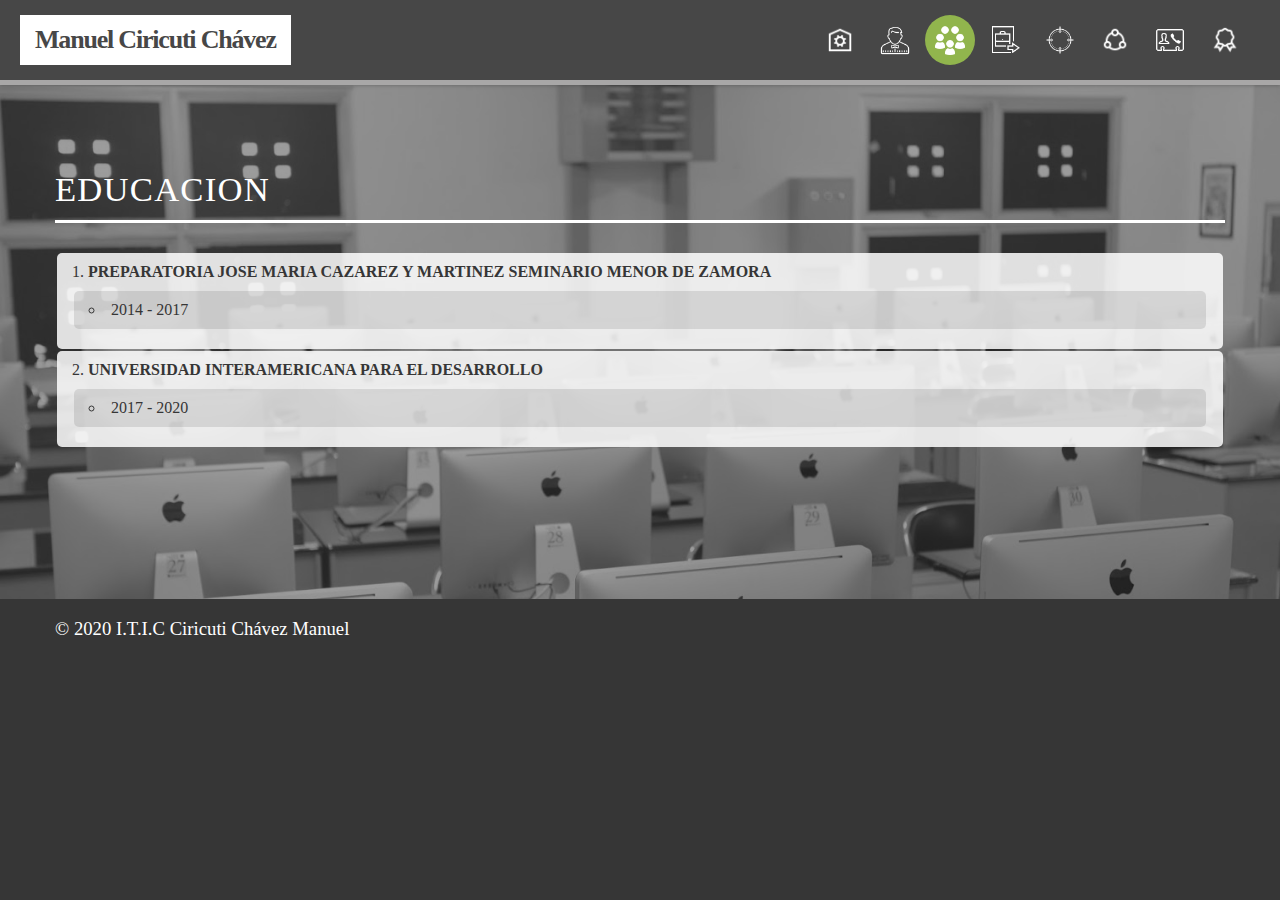
==== pendidikan.html @ 87fcdb76 "Add files via upload" ====
<!DOCTYPE html PUBLIC "-//W3C//DTD XHTML 1.0 Transitional//EN" "http://www.w3.org/TR/xhtml1/DTD/xhtml1-transitional.dtd">
<html xmlns="http://www.w3.org/1999/xhtml">
<head>
<meta http-equiv="Content-Type" content="text/html; charset=utf-8" />
<link rel="stylesheet" type="text/css" href="style.css"/>
<title>Manuel Ciricuti Chávez</title>
</head>

<body>
<header>
	<div class="header">
		<div class="logo">
			<h1><a href="index.html">Manuel Ciricuti Chávez</a></h1>
		</div>
		<div class="menu">
			<ul>
				<li>
					<a href="index.html">
						<img src="ikon/home.png"/>
					</a>
					<label>INICIO</label>
				</li>
				<li>
					<a href="profil.html">
						<img src="ikon/profil.png"/>
					</a>
					<label>PERFIL</label>
				</li>
				<li>
					<a href="pendidikan.html" class="act">
						<img src="ikon/pend.png"/>
					</a>
				</li>
				<li>
					<a href="pengalaman.html">
						<img src="ikon/exp.png"/>
					</a>
					<label>CURSOS</label>
				</li>
				<li>
					<a href="skill.html">
						<img src="ikon/skill.png"/>
					</a>
					<label>HERRAMIENTAS</label>
				</li>
				<li>
					<a href="social.html">
						<img src="ikon/sc.png"/>
					</a>
					<label>SOCIAL</label>
				</li>
				<li>
					<a href="kontak.html">
						<img src="ikon/kontak.png"/>
					</a>
					<label>CONTACTO</label>
				</li>
				<li>
					<a href="sertifikat.html">
						<img src="ikon/cert.png"/>
					</a>
				</li>
			</ul>
		</div>
	</div>
</header>
<section id="pendidikan" bgcolor="#fff">
	<div class="putih">
		<div class="badan">
			<div class="judul">
				<h2><span>EDUCACION</span></h2>
			</div>
			<div class="isi">
				<ol>
					<li>
						<label>PREPARATORIA JOSE MARIA CAZAREZ Y MARTINEZ SEMINARIO MENOR DE ZAMORA</label>
						<ul>
							<li>2014 - 2017</li>
						</ul>
					</li>
					<li>
						<label>UNIVERSIDAD INTERAMERICANA PARA EL DESARROLLO</label>
						<ul>
							<li>2017 - 2020</li>
						</ul>
					</li>
					<!-- Esto es un comentario 
					<li>
						<label>SMK Komputer Karanganyar</label>
						<ul>
							<li>Teknik Komputer & Jaringan</li>
							<li>2013-2016</li>
						</ul>
					</li>
					<li>
						<label>Universitas Amikom Yogyakarta</label>
						<ul>
							<li>S1 Informatika</li>
							<li>2016-Sekarang</li>
						</ul>
					</li> -->
				</ol>
			</div>
		</div>
	</div>
</section>
<footer>
	<div class="badan">
		<h3>&copy; 2020 I.T.I.C Ciricuti Chávez Manuel</h3>
	</div>
</footer>
</body>
</html>
---- style.css ----
body {
	background:#363636;
	color:#fff;
	margin:0;
	font-family:"Segoe UI";
	overflow:auto;
	min-width: 1280px;
}

header {
	padding-bottom: 20px;
}
textarea {
	font-family:"Segoe UI";
	height: 207px;
	resize: none;
	text-align: justify;
}
h2 {
	letter-spacing: 1.2px;
	font-weight: 400;
	font-size: 26pt;
}
body::-webkit-scrollbar {
	width: 0.5em;
}
body::-webkit-scrollbar-track {
	-webkit-box-shadow: inset 0 0 6px rgba(0,0,0,0.1);
}
body::-webkit-scrollbar-thumb {
	background-color: #91B54D;
	border-radius: 50px;
}
.header {
	position: fixed;
	z-index: 999;
	color: #474747;
	background: #474747;
	border-bottom: 5px solid #a8a7a7;
	right:0;
	left: 0;
	padding: 15px 20px;
	box-shadow: 0 0 4px rgba(0,0,0,0.3);	
}
@keyframes logo {
	0% {
		transform: translateX(-400px);
		opacity: 0;
	}
	100% {
		opacity: 1;
	}
}
.header .logo {
	float: left;
	animation: logo 0.2s ease;
}

.header .logo h1 {
	margin: 0;
	font-weight: 600;
	padding: 0;
	font-size: 26px;
	line-height: 1;
	letter-spacing: -1.2px;
}
.header .logo h1 a {
	color: inherit;
	background: #fff;
	padding: 12px 15px;
	display: block;
	text-decoration: none;
	transition: color 0.2s ease-in-out, background 0.4s ease-in-out;
}
.header .logo h1 a:hover {
	background: #91B54D;
	color: #fff
}
.header .menu {
	float: right;
}

.header .menu  ul {
	margin: 0;
	padding: 0;
	margin-right: 10px;
}
@keyframes menu {
	0%{
		transform: scale(0);
	}
	100%{
		transform: scale(1);
	}
}
.header .menu ul li {
	list-style:none;
	transition: all 0.3s ease-in-out;
	float: left;
	margin-left: 5px;
	animation: menu 0.5s ease
}
.header .menu ul li a img {
	width: 30px;
	transition: all 0.2s ease;
}
.header .menu ul li a {
	padding: 10px;
	display: block;
	text-decoration: none;
	color: #fff;
	line-height: 1;
	border-radius: 100px;
	transition: background 0.3s ease-in-out;
}
.header .menu ul li:hover a,.header .menu ul li .act {
	color: #000;
	background: #91B54D;
}
.header .menu ul li label {
	padding: 5px 10px;
	position: absolute;
	background:transparent;
	margin-top: -40px;
	border-radius: 3px;
	font-size: 0;
	transition: all 0.1s ease-in-out;
	margin-left: 55px;
	color: #fff;
}
.header .menu ul li:hover label {
	background:#91B54D;
	font-size: inherit;
}
.header .menu ul li:hover label:hover {
	display: none;
}
section {
    padding: 150px 0;
    position: relative;
}
.imgdepan {
	width: 100%;
    height: auto;
    vertical-align: middle;
}
@keyframes joo {
	0%{
		transform: translateY(-140%);
		opacity: 0;
	}
	100% {
		transform: translateY(-50%);
		opacity: 1;
	}
}
.intro {
    width: 100%;
    margin: 0;
    padding: 0;
    left: 0;
    bottom: auto;
    right: auto;
    top: 50%;
    text-align: left;
    transform: translateY(-50%);
    position: absolute;
    z-index: 10;
    line-height: 1;
    animation: joo 0.5s ease;
}
.badan {
	width: 1170px;
	margin-right: auto;
    margin-left: auto;
}
.caption {
	max-width: 610px;
}


.intro-nama {
	color: #fff;
    margin: 0 0 10px;
    font-size: 3.25em;
    font-weight: 600;
    line-height: normal;
}
@keyframes barr {
	0%
	{
		width: 0;
	}
	100% {
		width: 100%;
	}
}
.intro-nama::after {
    content: '';
    background-color: #ffffff;
    display: block;
    height: 3px;
    margin: 0.325em 0 0.5em 0;
    width: 100%;
    animation: barr 1s ease;
    transition: all 0.2s ease-in-out;
}
.intro-nama:hover::after {
    width: 40%;
}
.intro-tentang {
    font-size: 1em;
    margin-bottom: 40px;
    line-height: 26px;
    text-transform: uppercase;
    font-weight: 600;
    letter-spacing: 0.25em;
}

.tombol {
	border:2px solid #fff;
	text-transform: uppercase;
	letter-spacing: 4px;
	font: 600 17px Arial;;
	transition: all 0.2s ease-in-out;
	border-radius: 3px;
	cursor: pointer;
	float: left;
	width: 200px;
	height: 40px;
	background: white
}
.tombol:hover {
	border-color: #91B54D
}
.tombol .bar {
	width: 0px;
	height: 40px;
	background: #91B54D;
	transition: width 0.2s ease-in-out
}
.tombol:hover .bar {
	width: 200px;
}
.tombol a {
	display: block;
	position: absolute;
	text-align: center;
	margin-top: -40px;
	width: 200px;
	height: 28px;
	padding-top: 12px;
	text-decoration: none;
	color: #363636;
	transition: color 0.1s ease-in-out
}
.tombol:hover a {
	color: #fff;
}
.tombol.mati {
	background: transparent;
	margin-left: 10px;
}
.tombol.mati a{
	color: #fff
}
.tombol.mati:hover a {
	color: #91B54D
}
.tombol.mati .bar {
	background: transparent;
}
#home {
	padding-bottom: 0;
	padding-top: 0;
	background: linear-gradient(45deg, #474747, #363636 100%);
	animation: putih 1s ease
}
#home img {
	opacity: 0.5;
}
#profil {
	padding: 55px 0 70px;
	border-bottom: 10px solid rgba(255,255,255,0.9);
	border-top: 10px solid rgba(0,0,0,0.2);
	background: url(prfbg.jpg) fixed;
	background-size: cover;	
	color: #474747;
}
@keyframes scf {
	0% {
		transform: rotate(-80deg);
		opacity: 0;
		border-radius: 100%;
	}
	100% {
		transform: rotate(0deg);
		opacity: 1
	}
}
#profil .badan img {
	border-radius: 100%;
	border:7px solid #fff;
	transition: all 0.3s ease-in-out;
	animation: scf 0.5s ease
}
#profil .badan img:hover {
	border-color:#676767;
}
#profil .badan {
	height: 300px;
	margin-right: auto;
	margin-left: auto;
}
#profil .badan .foto {
	float: left;
}
#profil .badan .info {
	float: left;
}
#profil .badan .info h3 {
	margin: 0;
	font-weight: 600;
	font-size: 24px;
	padding: 15px 25px;
}
#profil .badan .info h3 span {
	float: left;
}
#profil .badan .info h3 span::after {
    content: '';
    background-color: #474747;
    display: block;
    height: 3px;
    margin: 0.325em 0 0.5em 0;
    width: 100%;
    transition: all 0.2s ease-in-out;
}
#profil .badan .info h3 span:hover::after {
    width: 40%;
}

#profil td {
	margin:0;
}
#profil ul {
	margin:0 25px;
	padding:0;
	list-style: none;
}
#profil ul li {
	padding: 5px 0
}
#profil .kdw {
	text-transform: uppercase;
	font-weight: 600;
}

#pendidikan {
	background: url(exper.jpg) fixed;
	background-size: cover;	
	color:#363636;
	padding: 0;
}
@keyframes putih {
	0%{
		background: #474747;
	}
}
#pendidikan .putih {
	padding: 150px 0;
	background: rgba(57,57,57,0.5);
	animation: putih 1s ease
}
#pengalaman {
	background-color: #fff;
	color:#363636;
}
#pendidikan .judul h2,#pengalaman .judul h2,#kontak .judul h2 {
	margin: 0;
}
#pendidikan .judul h2 {
	color: #fff;
}
#pendidikan .judul h2 span::after {
	background: #fff;
}
.judul h2 span::after {
    content: '';
    background-color: #363636;
    display: block;
    height: 3px;
    margin: 0.325em 0 0.5em 0;
    animation: barr 1s ease;
    width: 100%;
    transition: all 0.2s ease-in-out;
}
.judul h2 span:hover::after {
    width: 40%;
}
#kontak .judul h2 span::after,#social .judul h2 span::after {
    content: '';
    background-color: #fff;
    display: block;
    height: 3px;
    margin: 0.325em 0 0.5em 0;
    animation: barr 1s ease;
}

#pendidikan .isi ol {
	margin:30px 0 0;
	padding: 0;
	list-style-position: inside;
}
@keyframes ullo {
	0% {
		transform: translateY(-40px);
	}
	100% {
		transform: translateY(0);
	}
}
#pendidikan .isi ol li {
	background: rgba(255,255,255,0.85);
	padding: 10px 15px;
	margin:2px;
	transition: all 0.2s ease-in-out;
	animation: ullo 1.2s ease;
	border-left: 0px solid #91B54D;
	border-radius: 5px;
}
#pendidikan .isi ol li:hover {
	background: #363636;
	color: #fff;
	border-left-width: 10px;
}
#pendidikan .isi ol label {
	font-size: 1em;
	text-transform: uppercase;
	font-weight: bold;
}
#pendidikan .isi ol li ul {
	margin: 10px 0;
	padding: 0;
}
#pendidikan .isi ol li ul li {
	background: rgba(0,0,0,0.1);
}
#pendidikan .isi ol li:hover ul li {
	background: rgba(255,255,255,0.1);
}
@keyframes pengalaman {
	0% {
		transform: scale(0);
		color: #fff;
	}
	100%{
		transform: scale(1);
		color: #fff;
	}
}
#pengalaman .data .first {
	background: #91B54D;
	height: 200px;
	color: #fff;
	border-radius: 5px;
	width: 98%;
	transition: all 0.2s ease-in-out;
	animation: pengalaman 0.25s ease;
}
#pengalaman .data .first h4 {
	font-size: 24px;
	margin:0;
	font-weight: 300;
	padding: 20px 25px;
	width: 200px;
	transition: all 0.2s ease-in-out;
	position: absolute;
	cursor: default;
}
#pengalaman .data .first:hover {
	color: #91B54D;
	background: #474747;
	transform: scale(1.05);
}

#pengalaman .data .first h5 {
	position: absolute;
	background: #474747;
	padding: 10px;
	margin: 110px 0 0;
	width: 150px;
	text-align: center;
	height: 20px;
	cursor: default;
	border-top-right-radius: 5px;
	border-bottom-right-radius: 5px;
}
#pengalaman .data .first:hover h5 {
	background: rgba(255,255,255,0.3);
	color:#474747;
}
#pengalaman .data .first h5 .b, #pengalaman .data .first:hover h5 .a,#pengalaman .data .first h4 .b, #pengalaman .data .first:hover h4 .a {
	font-size: 0;
	transition: font 0.2s ease-in-out;
	opacity: 0;
}
#pengalaman .data .first:hover h5 .b,#pengalaman .data .first:hover h4 .b {
	font-size: inherit;
	opacity: 1;
}
#kontak .text {
	background: rgba(255,255,255,0.1);
	border:1px solid rgba(255,255,255,0.1);
	font-size: 18px;
	outline: none;
	padding: 10px 15px;
	margin:2px;
	color: #fff;
	font-weight: 300;
	width: 95%;
	border-radius: 5px;
	transition: all 0.2s ease-in-out;
}
#kontak .text:-webkit-autofill, #kontak .text:-webkit-autofill:focus {
	-webkit-text-fill-color:#fff;
	-webkit-box-shadow:0 0 0px 1000px #91B54D inset;
	border-color: #91B54D;
}
#kontak .text::placeholder {
	color: #aaa;
	opacity: 1;
}
#kontak .text:hover,#kontak .text:focus {
	background: #91B54D;
	border-color:#91B54D;
}
#kontak .text:focus::placeholder {
	color: #fff;
}
#kontak .text:focus {
	transform: scale(1.1);
	box-shadow: 0 0 4px rgba(0,0,0,0.3);	
}
#kontak .zom {
	width: 100%;
	height: 240px;
}
#kontak .kiri {
	width: 450px;
	height: 240px;
    min-height: 1px;
    float: left;
    margin-right: 30px;
}
#kontak .kiri .text {
	margin-bottom: 17px;
}
#kontak .kanan .text {
	width: 94.5%
}
#kontak .kanan {
	width: 680px;
	height: 240px;
	float: right;
}

#skill ul {
	padding: 0;
	margin: 0;
	list-style: none;
}
#skill ul li {
	margin:5px 0;
	transition: all 0.3s ease-in-out
}
#skill ul li h4 {
	margin:0;
	padding: 3px
}
#skill ul li .fill {
	width:100%;
	height:40px;
	background: rgba(0,0,0,0.5);
	border-radius: 3px;
}
@keyframes data {
	0%{
		opacity: 0;
	}
	100% {
		opacity: 1;
	}
}
#skill {
	background: #fff;
	color: #363636;
}
#skill ul li:hover {
	transform: scale(1.05);
}
#skill ul li .data {
	height:40px;
	background: #91B54D;
	border-radius: 3px;
	position: absolute;
	margin-top: -40px;
	border-bottom-right-radius: 0;
	border-top-right-radius: 0;
	animation: data 1s ease-in-out;
	transition: background 0.3s ease-in-out
}
#skill ul li label {
	position: absolute;
	margin-top: -35px;
	padding: 5px 10px;
	font-weight: 400;
	color: white;
	opacity: 0;
	font-size:0;
	transition: all 0.3s ease-in-out;
}
#skill ul li:hover label {
	opacity: 1;
	font-size: inherit;
}
#skill ul li:hover .data {
	background: #84bd00;
}

#social ul {
	list-style: none;
	padding: 0;
	margin: 0;
	height: 320px;
}
@keyframes sc {
	0% {
		transform: scale(0);
		opacity: 0;
	}
	100% {
		transform: scale(1);
		opacity: 1
	}
}
#social ul li {
	background: #5161A0;
	width: 302px;
	height: 302px;
	float: left;
	animation: sc 0.7s ease;
	transition: opacity 0.2s ease-in-out;
}
#social ul li a {
	display: block;
	border:4px solid transparent;
	transition: border 0.1s ease-in-out;
}
#social ul li:hover a {
	border:4px solid rgba(200,200,200,0.3);
}
#social ul li:hover {
	opacity: 0.8
}
#social ul li span {
	position: absolute;
	font-size: 18px;
	margin-top: -35px;
	margin-left: 15px;
	cursor: pointer;
}
#social ul li:hover img {
	transform: scale(1.2);
}
#social ul li img {
	width: 100px;
	height: 100px;
	margin: 97px;
	transition: all 0.1s ease-in-out;
}
#social ul li+li {
	background: rgb(200,10,250);
	width: 306px;
	height: 150px;
	float: left;
	position: absolute;
	margin-left: 304px;
}
#social ul li+li+li {
	background: #1DA1F2;
	margin-top: 152px;
	width: 152px;
}
#social ul li+li+li+li {
	background: #DC4E41;
	margin-left: 458px;
	width: 152px;
}
#social ul li+li+li+li+li {
	margin-top: 0;
	background: #424242;
	margin-left: 655px;
	width: 152px;
}
#social ul li+li+li+li+li+li {
	margin-top: 0;
	background: #1D6FB5;
	margin-left: 809px;
}
#social ul li+li+li+li+li+li+li {
	background: #1B749E;
	width: 306px;
	height: 150px;
	float: left;
	position: absolute;
	margin-left: 655px;
	margin-top: 152px;
}
#social ul li+li+li+li+li+li+li+li {
	margin-top: 0;
	background: #FF2807;
	margin-left: 1009px;
	width: 152px;
}
#social ul li+li+li+li+li+li+li+li+li {
	margin-top: 152px;
	background: #006699;
}
#social ul li+li img,#social ul li+li+li+li+li+li+li img {
	width: 90px;
	height: 90px;
	margin: 26px 99px
}
#social ul li+li+li img,#social ul li+li+li+li+li+li+li+li img {
	margin: 26px
}
#social {
	background: url(scmed.jpg);
	background-size: cover;	
	padding: 0;
}
#social .bg {
	padding: 150px 0;
	background: rgba(74,74,74,0.9);
	animation: putih 1s ease;
}
#sertifikat {
	background: #fff;
	color: #6E6E6E;
	padding: 20px 0
}
#sertifikat ul {
	list-style: none;
	padding: 0;
	height: 120px;
}
#sertifikat ul img {
	width: 100px;
}
#sertifikat ul li {
	float: left;
	padding: 5px;
}
#sertifikat ul li:hover {
	float: left;
}
@keyframes sert {
	0% {
		border:2px solid transparent;
		width: 0;
		color:rgba(0,0,0,0);
	}
	100% {
		width: 220px;
		border:2px solid #6E6E6E;
		color:#6E6E6E
	}
}
#sertifikat ul li ul {
	background: #fff;
	border:2px solid #6E6E6E;
	position: absolute;
	margin-top: -112px;
	margin-left: 104px;
	max-width: 250px;
	display: none;
	height: 115px;
}
#sertifikat ul li:hover ul  {
	display: inherit;
	animation: sert 0.3s ease;
}
#sertifikat ul li:hover ul:hover {
	display: none;
}
#sertifikat ul li ul li,#sertifikat ul li ul li:hover {
	float: none;
	padding: 10px 10px;
	width: 200px;
	border:none;
}
#sertifikat h3 {
	float: right;
}
footer h3 {
	font-weight: 300;
}
.sp #profil,#sert {
	margin-top: 55px
}
#sert {
	background: #fff;
	color: #6E6E6E;
	padding: 20px 0
}
#sert ul {
	list-style: none;
	padding: 0;
	height: 750px;
}
#sert ul img {
	width: 100px;
	transition: all 0.2s ease-in-out
}
#sert ul li {
	float: left;
	padding: 5px;
	text-align: center;
	animation: ullo 1.2s ease;
}
#sert ul li:hover img {
	transform: scale(0.6);
}
@keyframes sert {
	0% {
		border:2px solid transparent;
		width: 0;
		color:rgba(0,0,0,0);
	}
	100% {
		width: 220px;
		border:2px solid #6E6E6E;
		color:#6E6E6E
	}
}
#sert ul li ul {
	background: rgba(0,0,0,0.2);
	max-width: 250px;
	height: auto;
	border-radius: 5px;
	margin-top: 5px;
	transition: border 0.1s ease-in-out
}
#sert ul li ul:hover {
	background: #6E6E6E;
	color: #fff;
}
#sert ul li ul li {
	padding: 20px;
	float: none;
	transition: all 0.1s ease-in-out;
	cursor: default;
}
#sert ul li ul li:hover {
	background: #91B54D;
	float: none;
	color: #fff;
	transform: scale(1.3);
	box-shadow: 0 0 4px rgba(0,0,0,0.3);
	border-radius: 5px;
}
#sert ul li ul li ul {
	max-width: 250px;
	height: auto;
	border-radius: 5px;
	margin-top: 5px;
	background: #6E6E6E;
	color: #fff;
	border:none;
}
#sert ul li ul:hover li ul {
	background: #91B54D;
}
#sert ul li ul li:hover ul {
	background: rgba(0,0,0,0.1);
}
#sert ul li ul li ul li {
	padding: 10px 20px;
	float: none;
	text-align: left;
}
#sert ul li ul li ul li:hover {
	background: transparent;
	transform: none;
	box-shadow: none;
	border-radius: none;

}
#sert h3 {
	float: right;
}
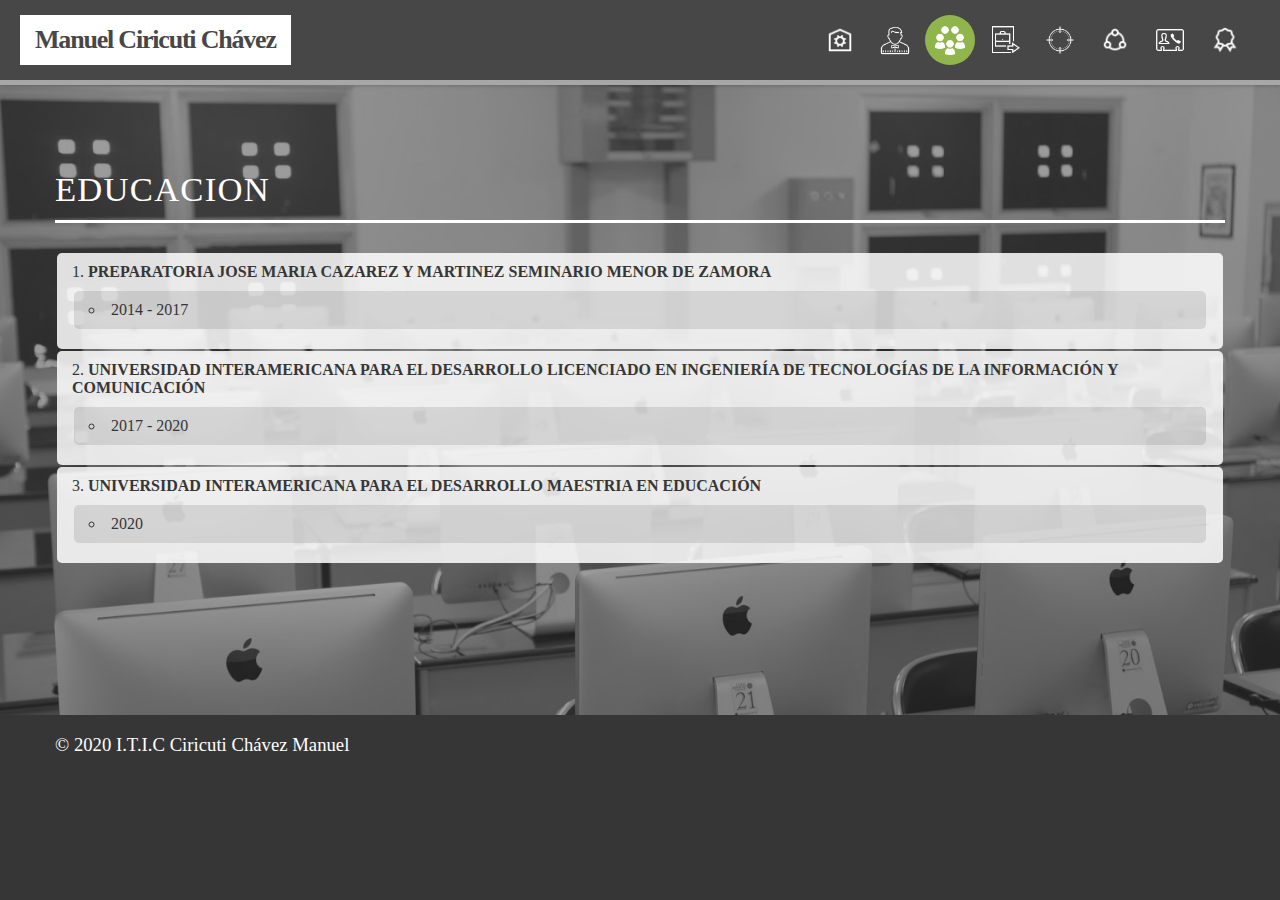
==== commit 66afda91: "Update pendidikan.html" ====
--- a/pendidikan.html
+++ b/pendidikan.html
@@ -79,9 +79,16 @@
 						</ul>
 					</li>
 					<li>
-						<label>UNIVERSIDAD INTERAMERICANA PARA EL DESARROLLO</label>
+						<label>UNIVERSIDAD INTERAMERICANA PARA EL DESARROLLO LICENCIADO EN INGENIERÍA DE TECNOLOGÍAS DE LA INFORMACIÓN Y COMUNICACIÓN</label>
 						<ul>
 							<li>2017 - 2020</li>
+						</ul>
+					</li>
+					
+					<li>
+						<label>UNIVERSIDAD INTERAMERICANA PARA EL DESARROLLO MAESTRIA EN EDUCACIÓN</label>
+						<ul>
+							<li>2020</li>
 						</ul>
 					</li>
 					<!-- Esto es un comentario 
